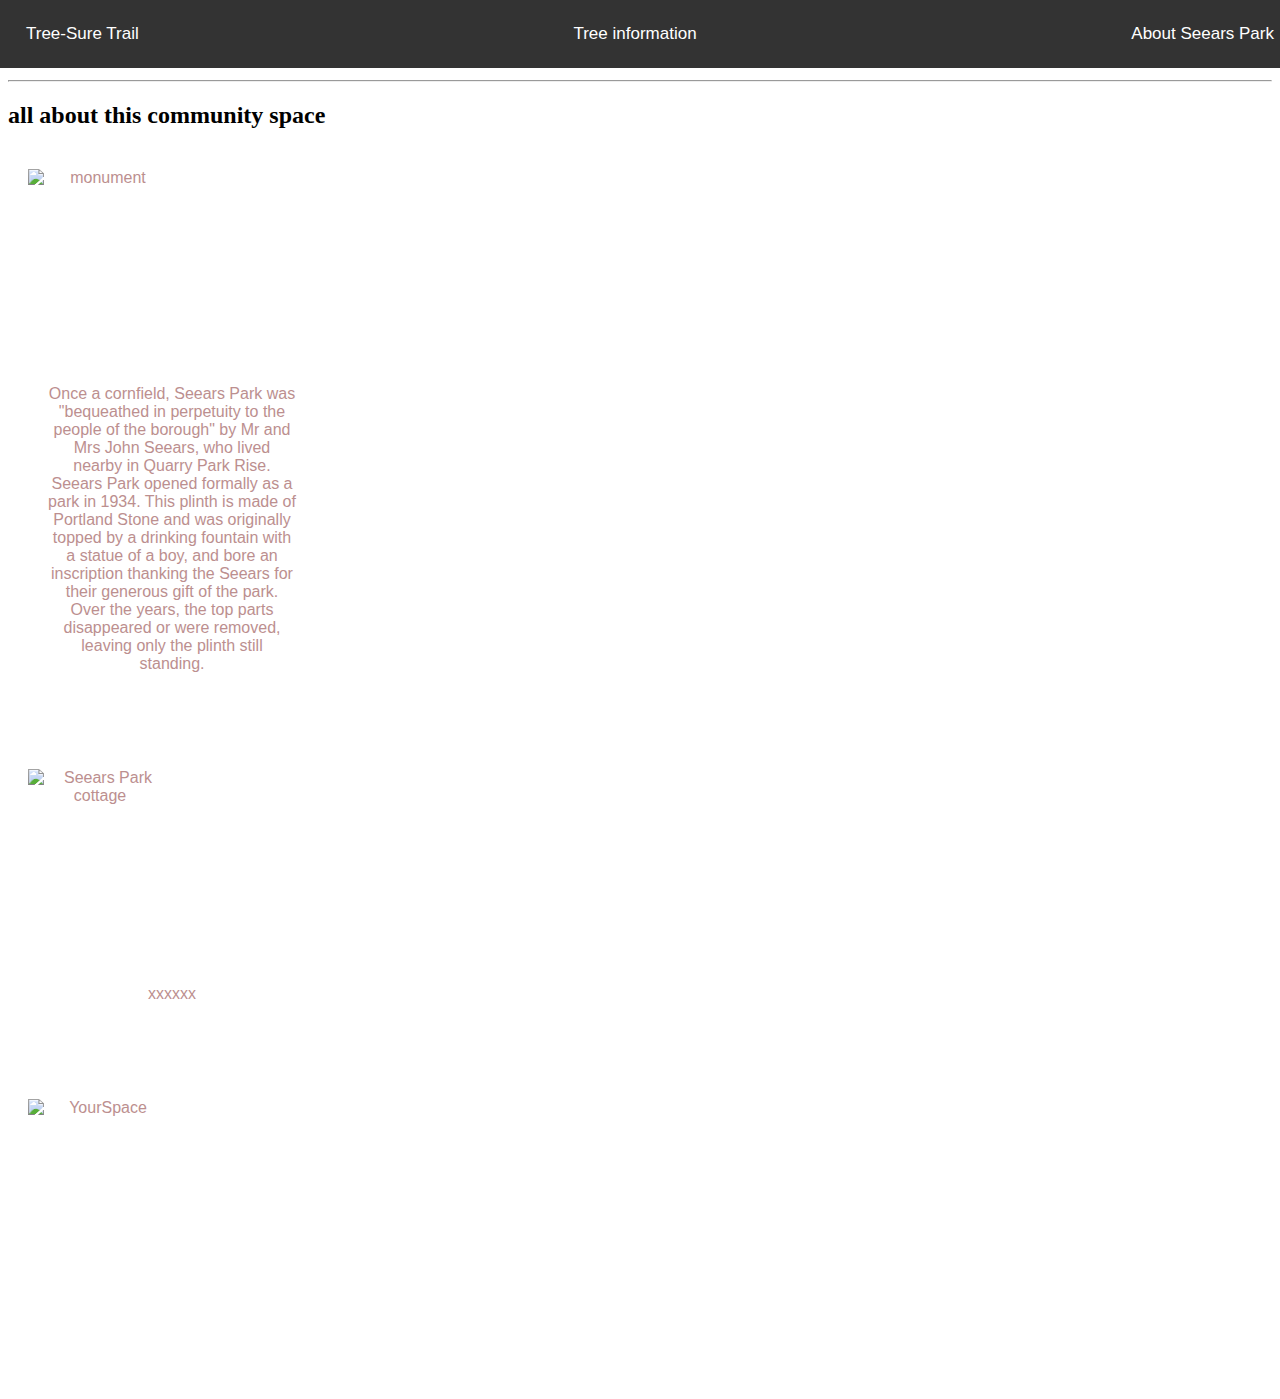
==== about.html @ 8003941f "Create about.html" ====
<!doctype html>
<html lang="en" data-bs-theme="dark">
  <head>
  <meta charset="UTF-8">
  <title>About Seears Park</title>
    <link href="style2.css" rel="stylesheet"/>
    <link href="https://cdn.jsdelivr.net/npm/bootstrap@5.3.0-alpha1/dist/css/bootstrap.min.css" rel="stylesheet" integrity="sha384-GLhlTQ8iRABdZLl6O3oVMWSktQOp6b7In1Zl3/Jr59b6EGGoI1aFkw7cmDA6j6gD" crossorigin="anonymous">

</head>
  <body>
    <div class="view" style="background-image: url('seears_park.jpg'); background-repeat: no-repeat; background-size: cover; background-position: center center;">
    <div class = "container-fluid">
    <div class="navbar">
    <a href="index.html" target="_blank" >Tree-Sure Trail</a>
    <a href="information.html" target="_blank" >Tree information</a>
    <a href="about.html" target="_blank" >About Seears Park</a>
    </div>

        <!--Grid row 1-->
        <div class="row d-flex justify-content-center">
            <div class="col-md-12 mb-4 white-text text-center wow fadeIn">
                <h1 class="display-3 font-weight-bold white-text mb-0 pt-md-5 pt-5>curate.com">Seears Park</h1>
                <hr class="hr-light my-4 w-100 mx-auto;">
                <h2 class="subtext-header mt-2 mb-4">all about this community space</h2>
            </div>
        </div>
        <!--Grid row-->

        <!--Grid row 2-->
        <div class="row d-flex justify-content-center">
            <!--col 1-->
            <div class="col-md-4">
                <div class="mx-auto" style="width: 250px;">
                <div class="card h-100" style="width: 18rem;">
                    <div class="container">
                    <img src="seears_park2.jpg" class="image rounded-circle" alt="monument"; width="230"; height="160";>
                    <div class="overlay">
                         <div class="text">plinth</div>
                        </div>
                    </div>
                      <div class="card-body">
                      <p class="card-text">Once a cornfield, Seears Park was "bequeathed in perpetuity to the people of the borough" by Mr and Mrs John Seears, who lived nearby in Quarry Park Rise. Seears Park opened formally as a park in 1934. This plinth is made of Portland Stone and was originally topped by a drinking fountain with a statue of a boy, and bore an inscription thanking the Seears for their generous gift of the park. Over the years, the top parts disappeared or were removed, leaving only the plinth still standing.</p>
                    </div>
                  </div>
                </div>
            </div>

            <!--col 2-->
            <div class="col-md-4">
                <div class="mx-auto" style="width: 250px;">
                <div class="card h-100" style="width: 18rem;">
                    <div class="container">
                    <img src="cottage.jpg" class="image rounded-circle"; alt="Seears Park cottage"; width="230"; height="160";>
                    <div class="overlay">
                        <div class="text">cottage</div>
                    </div>
                    </div>
                        <div class="card-body">
                      <p class="card-text">xxxxxx</p>
                    </div>
                </div>
                </div>
            </div>

            <!--col 3-->
            <div class="col-md-4">
                <div class="mx-auto" style="width: 250px;">
                    <div class="card h-100" style="width: 18rem;">
                        <div class="container">
                        <img src="yourspace.jpg" class="image rounded-circle" alt="YourSpace" width="230"; height="160";>
                        <div class="overlay">
                            <div class="text">amazing place</div>
                        </div>
                        </div>
                            <div class="card-body">
                        <p class="card-text"></p>
                        </div>
                    </div>
                </div>
            </div>
        </div>


        <!--Grid row 3-->
        <div class="row">
            
        </div>
    
    </div>
        <br>
        <br>
    </div>

  </footer>

    <script src="https://cdn.jsdelivr.net/npm/bootstrap@5.3.0-alpha1/dist/js/bootstrap.bundle.min.js" integrity="sha384-w76AqPfDkMBDXo30jS1Sgez6pr3x5MlQ1ZAGC+nuZB+EYdgRZgiwxhTBTkF7CXvN" crossorigin="anonymous"></script>
  </body>

</html>
---- style2.css ----
/* Top navigation bar */
.navbar {
  font-family: "Arial", sans-serif;
  position: fixed;
  top: 0;
  left: 0;
  width: 100%;
  background-color: #333;
  color: #fff;
  display: flex;
  justify-content: space-between;
  padding: 10px;
  z-index: 9999;
}

.navbar a {
  font-size: 16px;
  float: left;
  color: white;
  text-align: center;
  padding: 14px 16px;
  text-decoration: none;
  font-size: 17px;
}

.navbar a:hover {
  background-color: #ddd;
  color: black;
}

/* Additional card styling */
.card {
    padding: 20px;
    margin-top: 20px;
    border: pink, 1px;
    text-align: center;
    font-family: sans-serif;
    color: #bc8f8f
  }

.card-body {
    padding: 20px;
    margin-top: 20px;
}

.container {
    position: relative;
    width: 50%;
  }
.image {
    display: block;
    width: 100%;
  }

.overlay {
    position: absolute;
    top: 0;
    bottom: 0;
    left: 0;
    right: 0;
    height: 100%;
    width: 100%;
    opacity: 0;
    transition: .5s ease;
    background-color: #bc8f8f;
  }
  
.container:hover .overlay {
    opacity: 1;
  }
  
  .text {
    color: white;
    font-size: 20px;
    position: absolute;
    top: 50%;
    left: 50%;
    -webkit-transform: translate(-50%, -50%);
    -ms-transform: translate(-50%, -50%);
    transform: translate(-50%, -50%);
    text-align: center;
  }
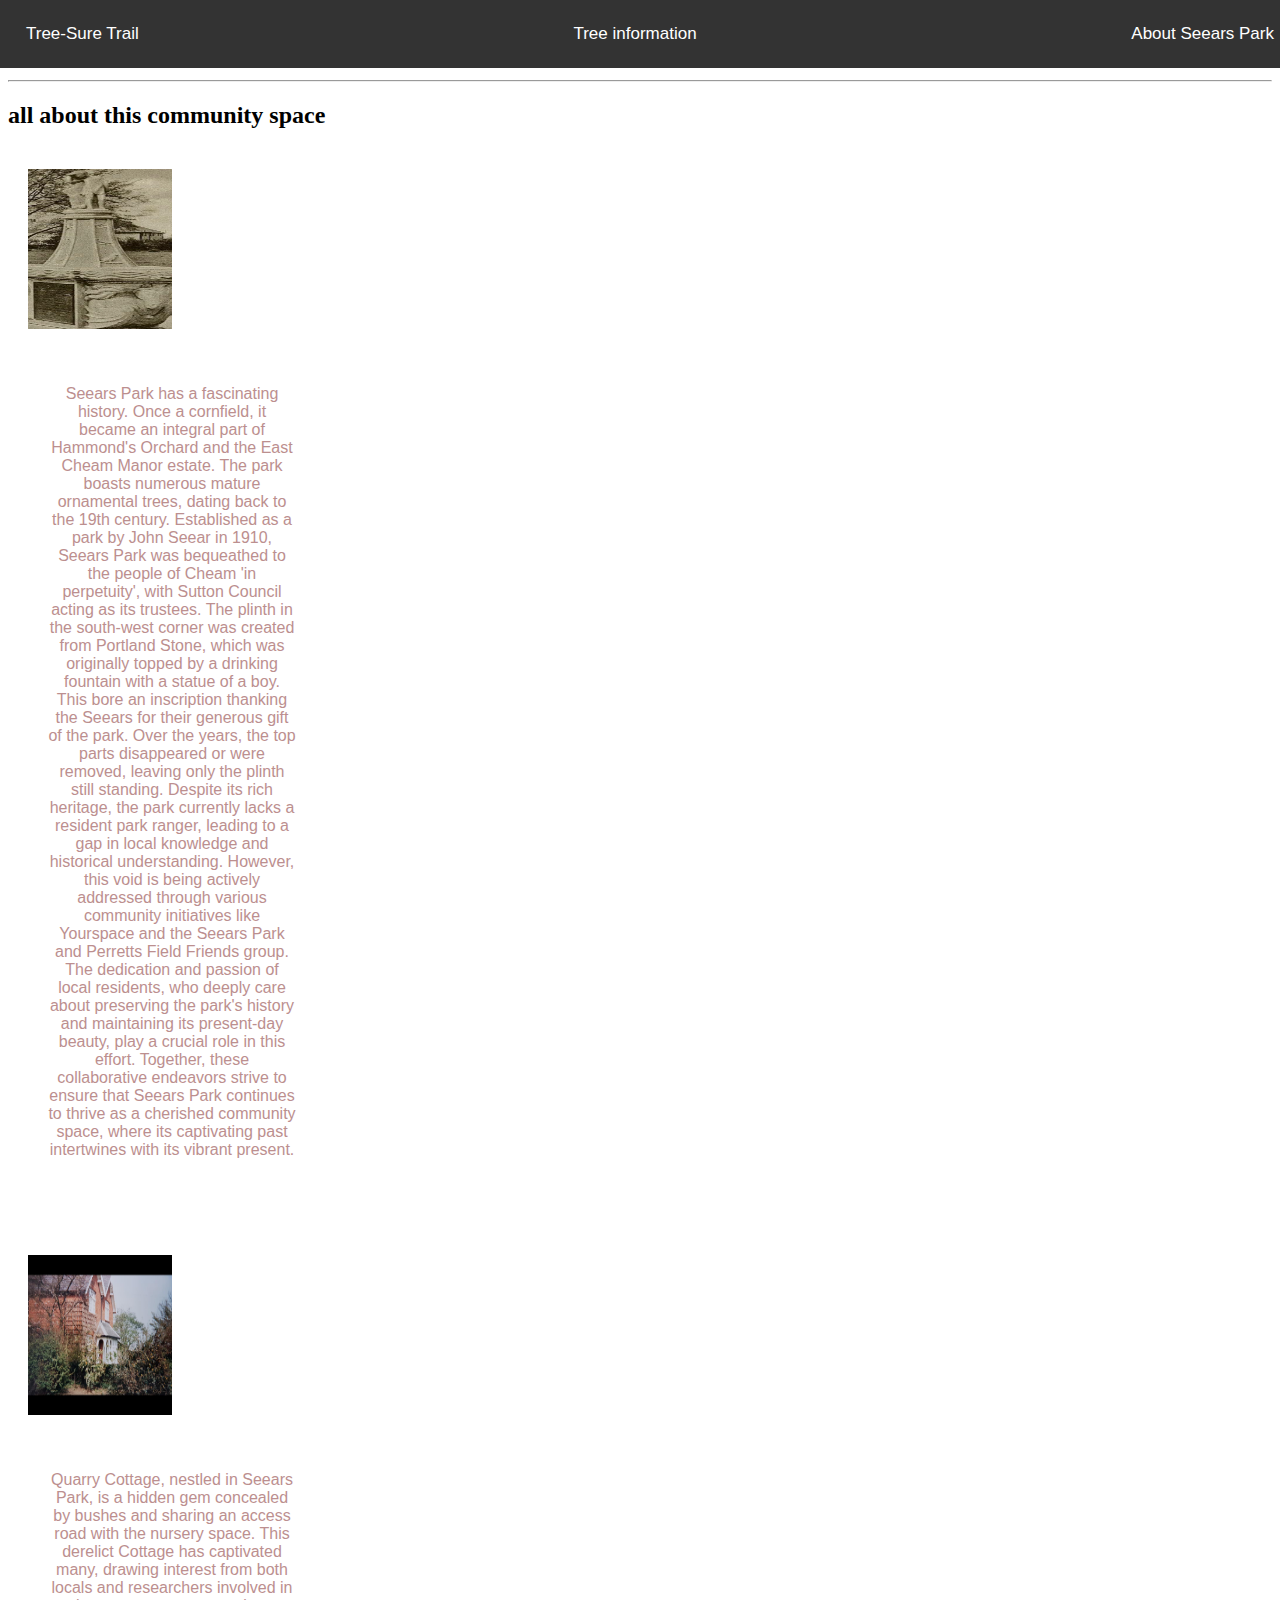
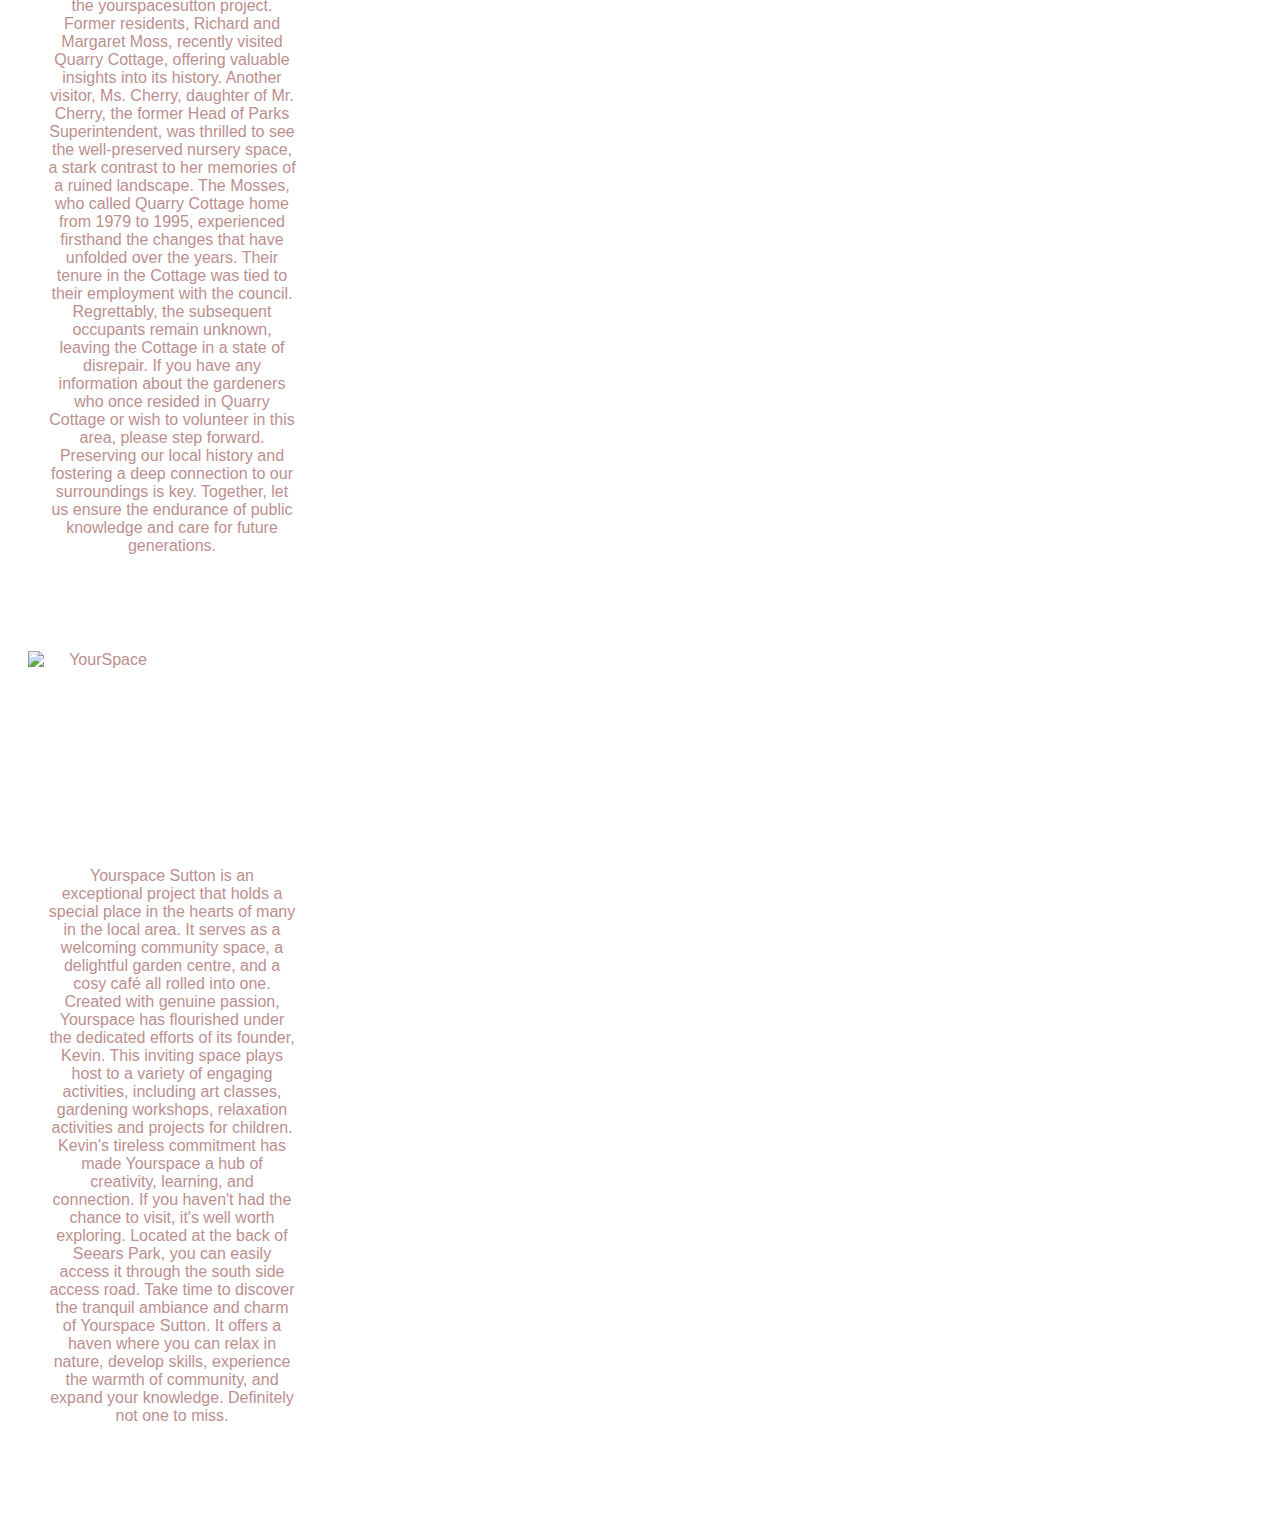
==== commit b611b3a0: "Update about.html" ====
--- a/about.html
+++ b/about.html
@@ -33,13 +33,17 @@
                 <div class="mx-auto" style="width: 250px;">
                 <div class="card h-100" style="width: 18rem;">
                     <div class="container">
-                    <img src="seears_park2.jpg" class="image rounded-circle" alt="monument"; width="230"; height="160";>
+                    <img src="seears_park2.png" class="image rounded-circle" alt="monument"; width="230"; height="160";>
                     <div class="overlay">
                          <div class="text">plinth</div>
                         </div>
                     </div>
                       <div class="card-body">
-                      <p class="card-text">Once a cornfield, Seears Park was "bequeathed in perpetuity to the people of the borough" by Mr and Mrs John Seears, who lived nearby in Quarry Park Rise. Seears Park opened formally as a park in 1934. This plinth is made of Portland Stone and was originally topped by a drinking fountain with a statue of a boy, and bore an inscription thanking the Seears for their generous gift of the park. Over the years, the top parts disappeared or were removed, leaving only the plinth still standing.</p>
+                      <p class="card-text">Seears Park has a fascinating history. Once a cornfield, it became an integral part of Hammond's Orchard and the East Cheam Manor estate. The park boasts numerous mature ornamental trees, dating back to the 19th century. Established as a park by John Seear in 1910, Seears Park was bequeathed to the people of Cheam 'in perpetuity', with Sutton Council acting as its trustees. 
+The plinth in the south-west corner was created from Portland Stone, which was originally topped by a drinking fountain with a statue of a boy. This bore an inscription thanking the Seears for their generous gift of the park. Over the years, the top parts disappeared or were removed, leaving only the plinth still standing.
+Despite its rich heritage, the park currently lacks a resident park ranger, leading to a gap in local knowledge and historical understanding. However, this void is being actively addressed through various community initiatives like Yourspace and the Seears Park and Perretts Field Friends group. The dedication and passion of local residents, who deeply care about preserving the park's history and maintaining its present-day beauty, play a crucial role in this effort.
+Together, these collaborative endeavors strive to ensure that Seears Park continues to thrive as a cherished community space, where its captivating past intertwines with its vibrant present.
+</p>
                     </div>
                   </div>
                 </div>
@@ -56,7 +60,11 @@
                     </div>
                     </div>
                         <div class="card-body">
-                      <p class="card-text">xxxxxx</p>
+                      <p class="card-text">Quarry Cottage, nestled in Seears Park, is a hidden gem concealed by bushes and sharing an access road with the nursery space. This derelict Cottage has captivated many, drawing interest from both locals and researchers involved in the yourspacesutton project.
+Former residents, Richard and Margaret Moss, recently visited Quarry Cottage, offering valuable insights into its history. Another visitor, Ms. Cherry, daughter of Mr. Cherry, the former Head of Parks Superintendent, was thrilled to see the well-preserved nursery space, a stark contrast to her memories of a ruined landscape.
+The Mosses, who called Quarry Cottage home from 1979 to 1995, experienced firsthand the changes that have unfolded over the years. Their tenure in the Cottage was tied to their employment with the council. Regrettably, the subsequent occupants remain unknown, leaving the Cottage in a state of disrepair.
+If you have any information about the gardeners who once resided in Quarry Cottage or wish to volunteer in this area, please step forward. Preserving our local history and fostering a deep connection to our surroundings is key. Together, let us ensure the endurance of public knowledge and care for future generations.
+</p>
                     </div>
                 </div>
                 </div>
@@ -67,13 +75,16 @@
                 <div class="mx-auto" style="width: 250px;">
                     <div class="card h-100" style="width: 18rem;">
                         <div class="container">
-                        <img src="yourspace.jpg" class="image rounded-circle" alt="YourSpace" width="230"; height="160";>
+                        <img src="yourspace.png" class="image rounded-circle" alt="YourSpace" width="230"; height="160";>
                         <div class="overlay">
                             <div class="text">amazing place</div>
                         </div>
                         </div>
                             <div class="card-body">
-                        <p class="card-text"></p>
+                        <p class="card-text">Yourspace Sutton is an exceptional project that holds a special place in the hearts of many in the local area. It serves as a welcoming community space, a delightful garden centre, and a cosy café all rolled into one. Created with genuine passion, Yourspace has flourished under the dedicated efforts of its founder, Kevin.
+This inviting space plays host to a variety of engaging activities, including art classes, gardening workshops, relaxation activities and projects for children. Kevin's tireless commitment has made Yourspace a hub of creativity, learning, and connection. If you haven't had the chance to visit, it's well worth exploring. Located at the back of Seears Park, you can easily access it through the south side access road.
+Take time to discover the tranquil ambiance and charm of Yourspace Sutton. It offers a haven where you can relax in nature, develop skills, experience the warmth of community, and expand your knowledge. Definitely not one to miss.
+</p>
                         </div>
                     </div>
                 </div>
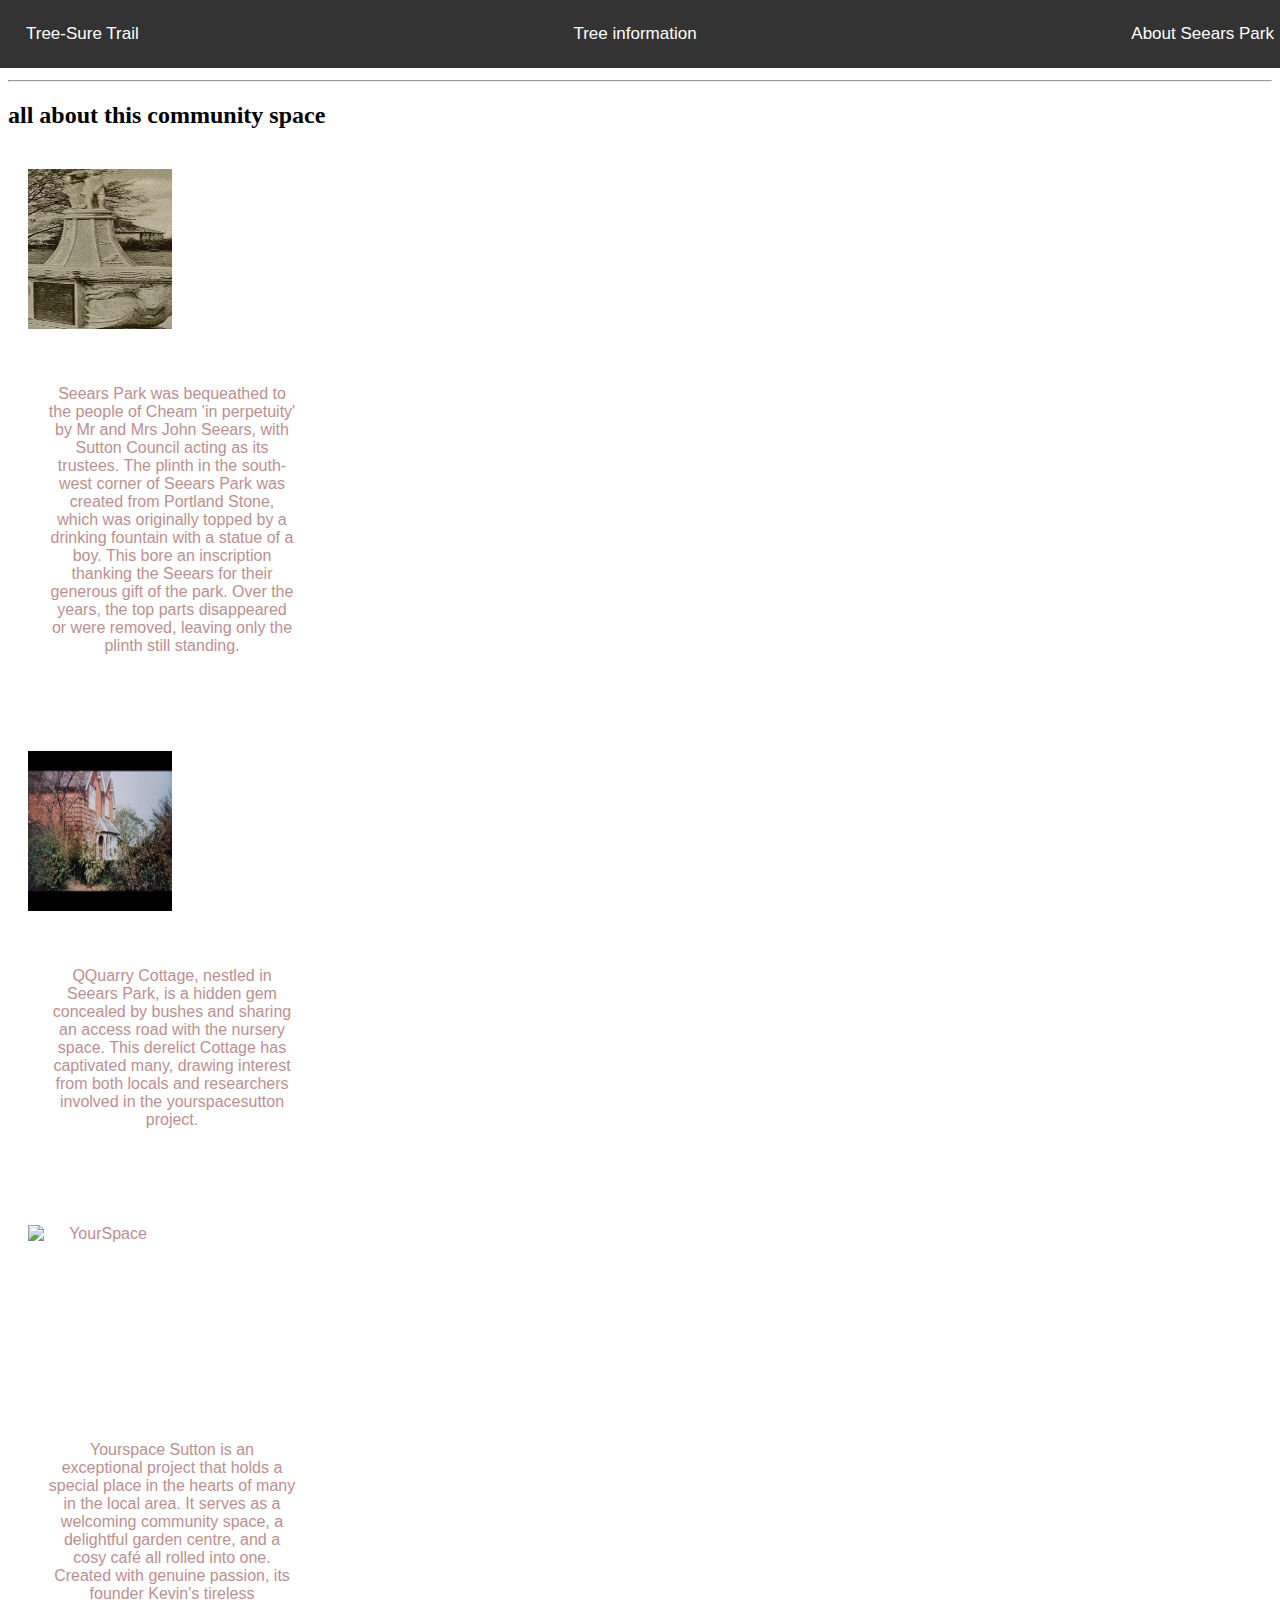
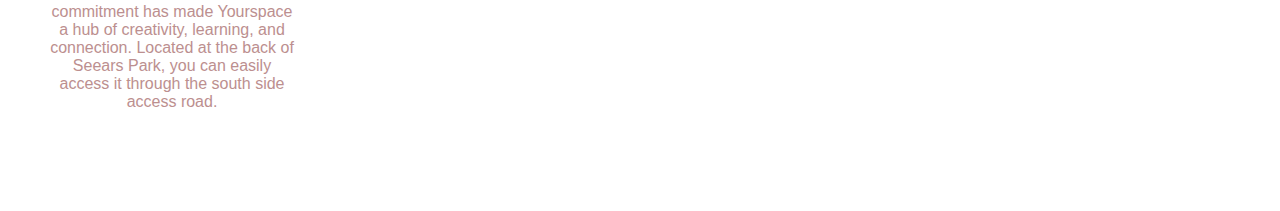
==== commit 84f580a9: "Update about.html" ====
--- a/about.html
+++ b/about.html
@@ -39,10 +39,8 @@
                         </div>
                     </div>
                       <div class="card-body">
-                      <p class="card-text">Seears Park has a fascinating history. Once a cornfield, it became an integral part of Hammond's Orchard and the East Cheam Manor estate. The park boasts numerous mature ornamental trees, dating back to the 19th century. Established as a park by John Seear in 1910, Seears Park was bequeathed to the people of Cheam 'in perpetuity', with Sutton Council acting as its trustees. 
-The plinth in the south-west corner was created from Portland Stone, which was originally topped by a drinking fountain with a statue of a boy. This bore an inscription thanking the Seears for their generous gift of the park. Over the years, the top parts disappeared or were removed, leaving only the plinth still standing.
-Despite its rich heritage, the park currently lacks a resident park ranger, leading to a gap in local knowledge and historical understanding. However, this void is being actively addressed through various community initiatives like Yourspace and the Seears Park and Perretts Field Friends group. The dedication and passion of local residents, who deeply care about preserving the park's history and maintaining its present-day beauty, play a crucial role in this effort.
-Together, these collaborative endeavors strive to ensure that Seears Park continues to thrive as a cherished community space, where its captivating past intertwines with its vibrant present.
+                      <p class="card-text">Seears Park was bequeathed to the people of Cheam 'in perpetuity' by Mr and Mrs John Seears, with Sutton Council acting as its trustees. 
+The plinth in the south-west corner of Seears Park was created from Portland Stone, which was originally topped by a drinking fountain with a statue of a boy. This bore an inscription thanking the Seears for their generous gift of the park. Over the years, the top parts disappeared or were removed, leaving only the plinth still standing.
 </p>
                     </div>
                   </div>
@@ -60,11 +58,7 @@
                     </div>
                     </div>
                         <div class="card-body">
-                      <p class="card-text">Quarry Cottage, nestled in Seears Park, is a hidden gem concealed by bushes and sharing an access road with the nursery space. This derelict Cottage has captivated many, drawing interest from both locals and researchers involved in the yourspacesutton project.
-Former residents, Richard and Margaret Moss, recently visited Quarry Cottage, offering valuable insights into its history. Another visitor, Ms. Cherry, daughter of Mr. Cherry, the former Head of Parks Superintendent, was thrilled to see the well-preserved nursery space, a stark contrast to her memories of a ruined landscape.
-The Mosses, who called Quarry Cottage home from 1979 to 1995, experienced firsthand the changes that have unfolded over the years. Their tenure in the Cottage was tied to their employment with the council. Regrettably, the subsequent occupants remain unknown, leaving the Cottage in a state of disrepair.
-If you have any information about the gardeners who once resided in Quarry Cottage or wish to volunteer in this area, please step forward. Preserving our local history and fostering a deep connection to our surroundings is key. Together, let us ensure the endurance of public knowledge and care for future generations.
-</p>
+                      <p class="card-text">QQuarry Cottage, nestled in Seears Park, is a hidden gem concealed by bushes and sharing an access road with the nursery space. This derelict Cottage has captivated many, drawing interest from both locals and researchers involved in the yourspacesutton project.</p>
                     </div>
                 </div>
                 </div>
@@ -81,10 +75,7 @@
                         </div>
                         </div>
                             <div class="card-body">
-                        <p class="card-text">Yourspace Sutton is an exceptional project that holds a special place in the hearts of many in the local area. It serves as a welcoming community space, a delightful garden centre, and a cosy café all rolled into one. Created with genuine passion, Yourspace has flourished under the dedicated efforts of its founder, Kevin.
-This inviting space plays host to a variety of engaging activities, including art classes, gardening workshops, relaxation activities and projects for children. Kevin's tireless commitment has made Yourspace a hub of creativity, learning, and connection. If you haven't had the chance to visit, it's well worth exploring. Located at the back of Seears Park, you can easily access it through the south side access road.
-Take time to discover the tranquil ambiance and charm of Yourspace Sutton. It offers a haven where you can relax in nature, develop skills, experience the warmth of community, and expand your knowledge. Definitely not one to miss.
-</p>
+                        <p class="card-text">Yourspace Sutton is an exceptional project that holds a special place in the hearts of many in the local area. It serves as a welcoming community space, a delightful garden centre, and a cosy café all rolled into one. Created with genuine passion, its founder Kevin's tireless commitment has made Yourspace a hub of creativity, learning, and connection. Located at the back of Seears Park, you can easily access it through the south side access road.</p>
                         </div>
                     </div>
                 </div>
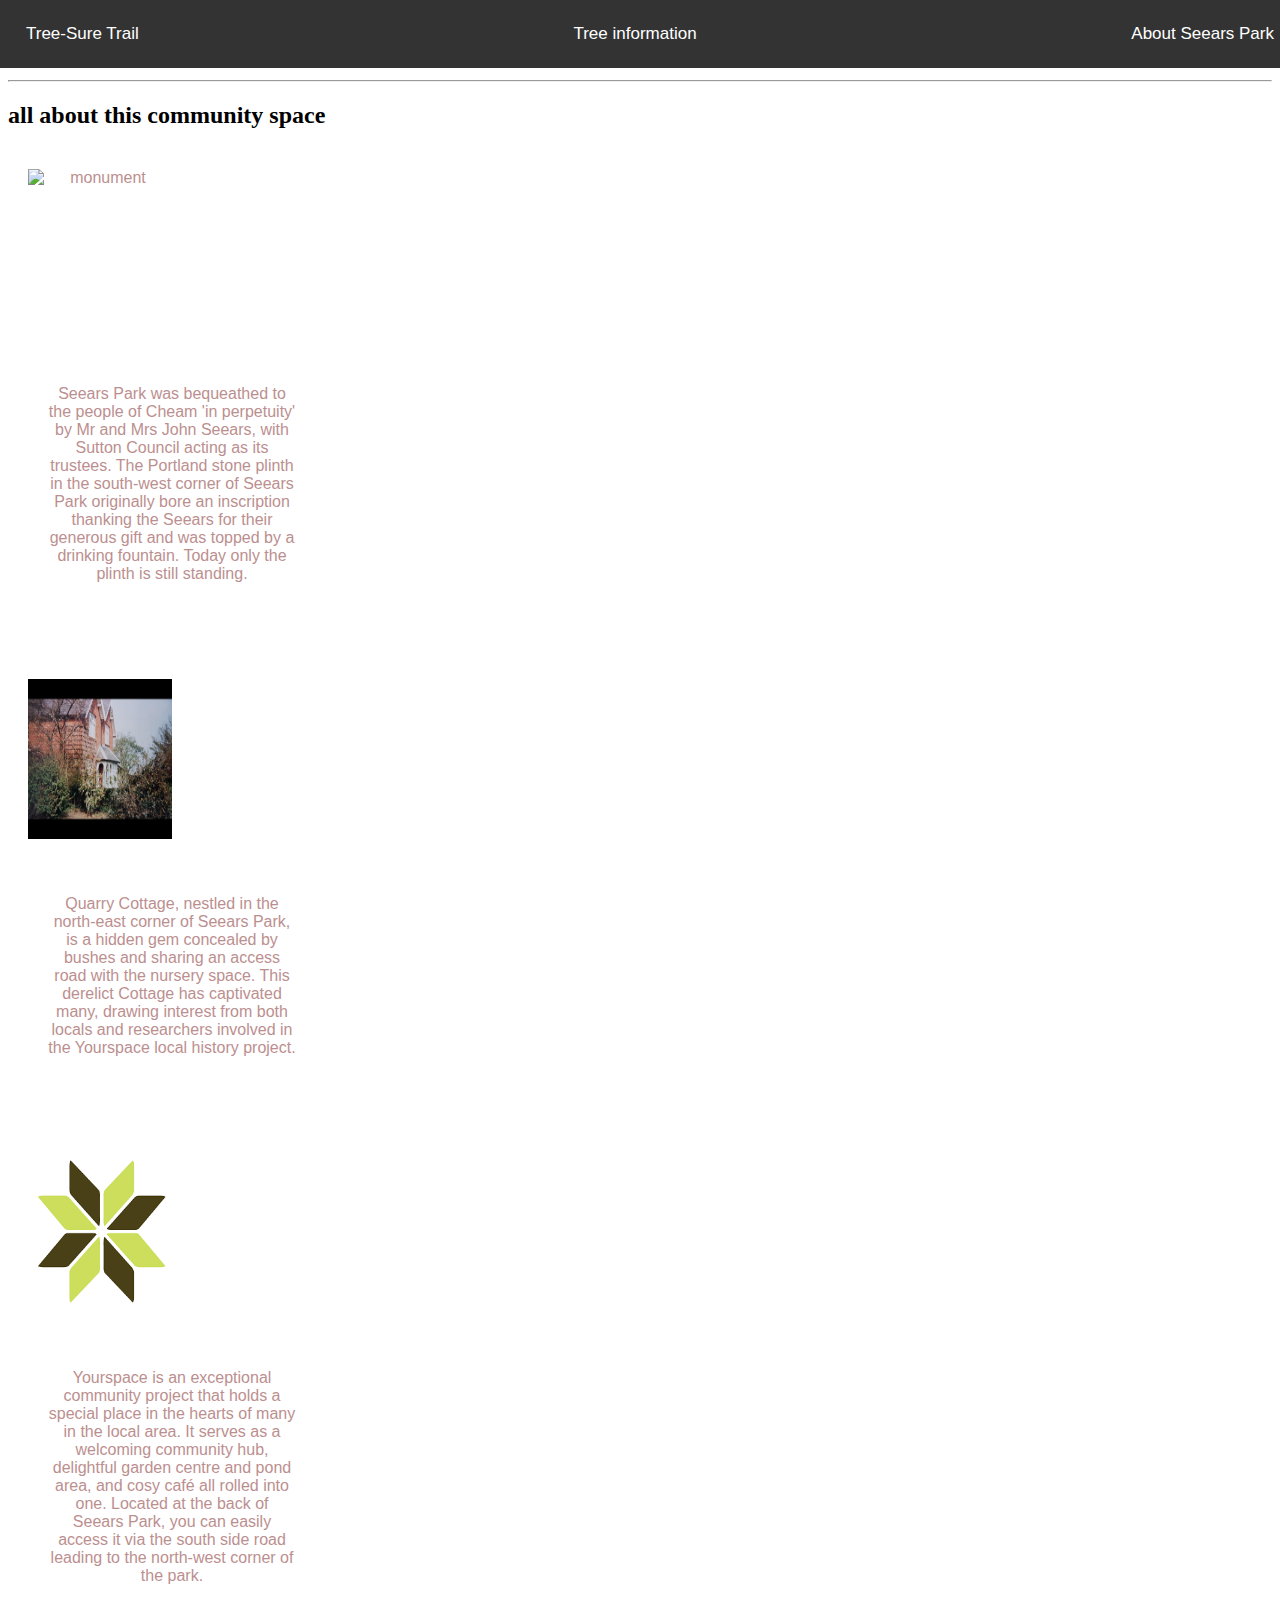
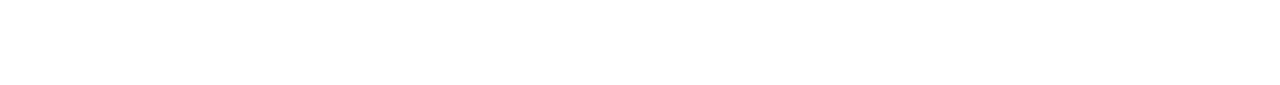
==== commit b8656922: "Update about.html" ====
--- a/about.html
+++ b/about.html
@@ -39,9 +39,7 @@
                         </div>
                     </div>
                       <div class="card-body">
-                      <p class="card-text">Seears Park was bequeathed to the people of Cheam 'in perpetuity' by Mr and Mrs John Seears, with Sutton Council acting as its trustees. 
-The plinth in the south-west corner of Seears Park was created from Portland Stone, which was originally topped by a drinking fountain with a statue of a boy. This bore an inscription thanking the Seears for their generous gift of the park. Over the years, the top parts disappeared or were removed, leaving only the plinth still standing.
-</p>
+                      <p class="card-text">Seears Park was bequeathed to the people of Cheam 'in perpetuity' by Mr and Mrs John Seears, with Sutton Council acting as its trustees. The Portland stone plinth in the south-west corner of Seears Park originally bore an inscription thanking the Seears for their generous gift and was topped by a drinking fountain. Today only the plinth is still standing.</p>
                     </div>
                   </div>
                 </div>
@@ -58,7 +56,7 @@
                     </div>
                     </div>
                         <div class="card-body">
-                      <p class="card-text">QQuarry Cottage, nestled in Seears Park, is a hidden gem concealed by bushes and sharing an access road with the nursery space. This derelict Cottage has captivated many, drawing interest from both locals and researchers involved in the yourspacesutton project.</p>
+                      <p class="card-text">Quarry Cottage, nestled in the north-east corner of Seears Park, is a hidden gem concealed by bushes and sharing an access road with the nursery space. This derelict Cottage has captivated many, drawing interest from both locals and researchers involved in the Yourspace local history project.</p>
                     </div>
                 </div>
                 </div>
@@ -69,13 +67,13 @@
                 <div class="mx-auto" style="width: 250px;">
                     <div class="card h-100" style="width: 18rem;">
                         <div class="container">
-                        <img src="yourspace.png" class="image rounded-circle" alt="YourSpace" width="230"; height="160";>
+                        <img src="Yourspace.png" class="image rounded-circle" alt="YourSpace" width="230"; height="160";>
                         <div class="overlay">
                             <div class="text">amazing place</div>
                         </div>
                         </div>
                             <div class="card-body">
-                        <p class="card-text">Yourspace Sutton is an exceptional project that holds a special place in the hearts of many in the local area. It serves as a welcoming community space, a delightful garden centre, and a cosy café all rolled into one. Created with genuine passion, its founder Kevin's tireless commitment has made Yourspace a hub of creativity, learning, and connection. Located at the back of Seears Park, you can easily access it through the south side access road.</p>
+                        <p class="card-text">Yourspace is an exceptional community project that holds a special place in the hearts of many in the local area. It serves as a welcoming community hub, delightful garden centre and pond area, and cosy café all rolled into one. Located at the back of Seears Park, you can easily access it via the south side road leading to the north-west corner of the park.</p>
                         </div>
                     </div>
                 </div>
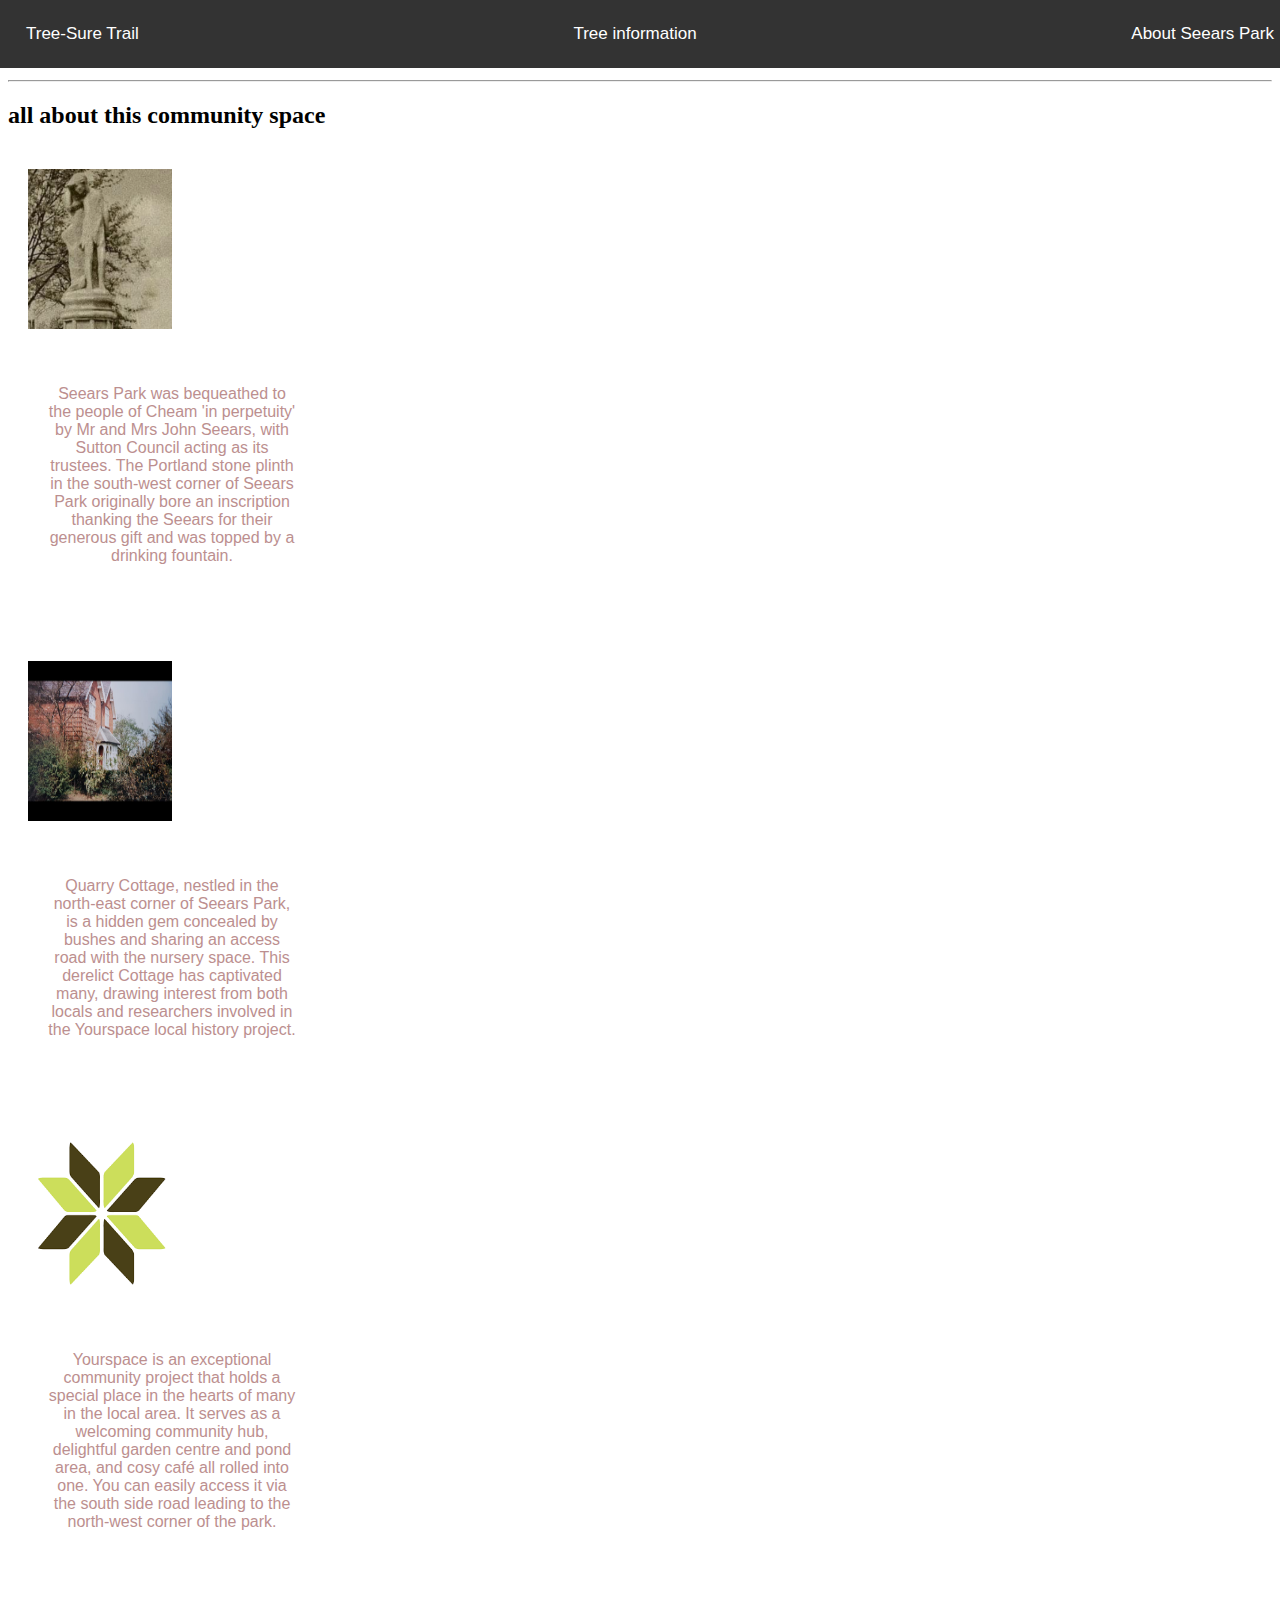
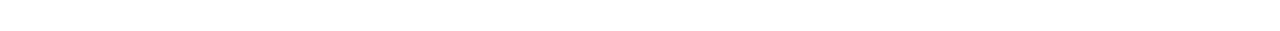
==== commit 5d3ce722: "Update about.html" ====
--- a/about.html
+++ b/about.html
@@ -39,7 +39,7 @@
                         </div>
                     </div>
                       <div class="card-body">
-                      <p class="card-text">Seears Park was bequeathed to the people of Cheam 'in perpetuity' by Mr and Mrs John Seears, with Sutton Council acting as its trustees. The Portland stone plinth in the south-west corner of Seears Park originally bore an inscription thanking the Seears for their generous gift and was topped by a drinking fountain. Today only the plinth is still standing.</p>
+                      <p class="card-text">Seears Park was bequeathed to the people of Cheam 'in perpetuity' by Mr and Mrs John Seears, with Sutton Council acting as its trustees. The Portland stone plinth in the south-west corner of Seears Park originally bore an inscription thanking the Seears for their generous gift and was topped by a drinking fountain.</p>
                     </div>
                   </div>
                 </div>
@@ -73,7 +73,7 @@
                         </div>
                         </div>
                             <div class="card-body">
-                        <p class="card-text">Yourspace is an exceptional community project that holds a special place in the hearts of many in the local area. It serves as a welcoming community hub, delightful garden centre and pond area, and cosy café all rolled into one. Located at the back of Seears Park, you can easily access it via the south side road leading to the north-west corner of the park.</p>
+                        <p class="card-text">Yourspace is an exceptional community project that holds a special place in the hearts of many in the local area. It serves as a welcoming community hub, delightful garden centre and pond area, and cosy café all rolled into one. You can easily access it via the south side road leading to the north-west corner of the park.</p>
                         </div>
                     </div>
                 </div>
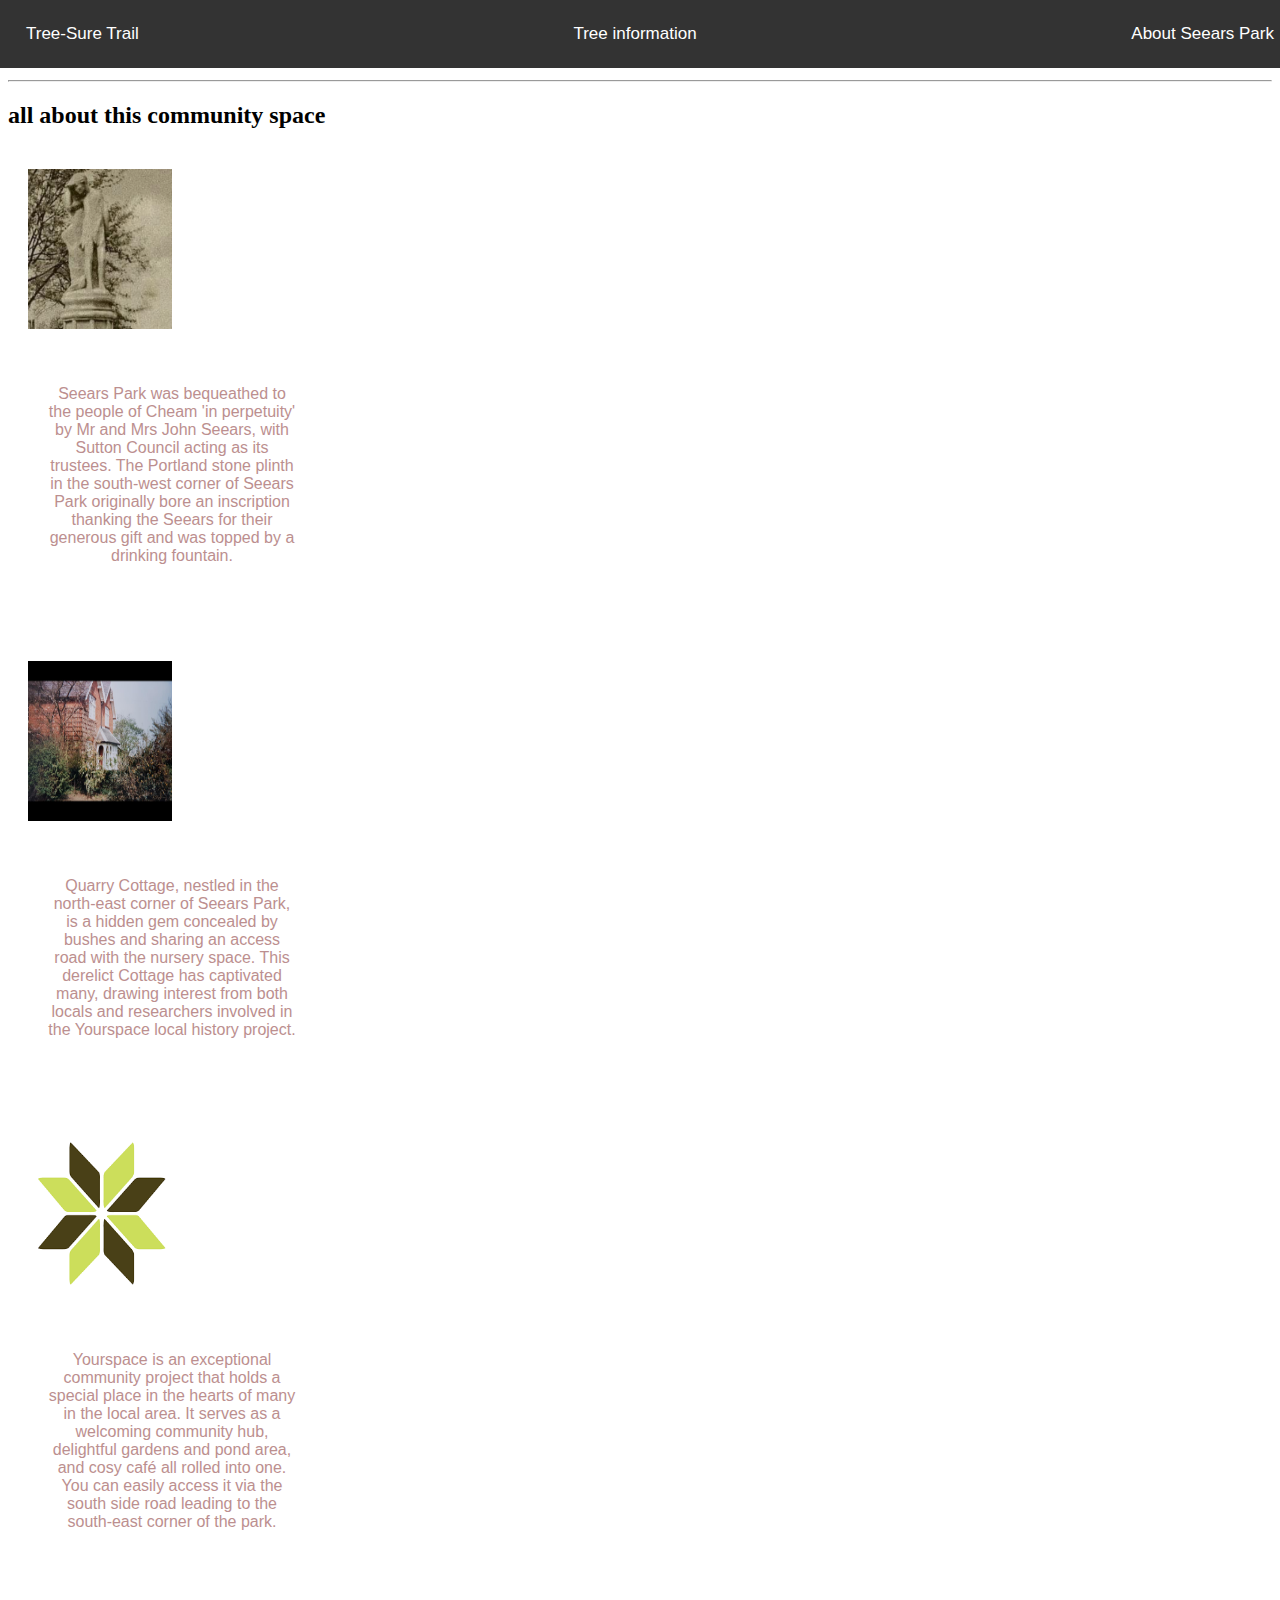
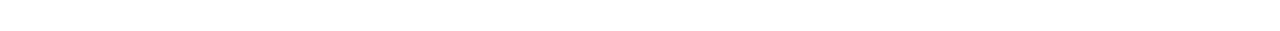
==== commit b48392d8: "Update about.html" ====
--- a/about.html
+++ b/about.html
@@ -73,7 +73,7 @@
                         </div>
                         </div>
                             <div class="card-body">
-                        <p class="card-text">Yourspace is an exceptional community project that holds a special place in the hearts of many in the local area. It serves as a welcoming community hub, delightful garden centre and pond area, and cosy café all rolled into one. You can easily access it via the south side road leading to the north-west corner of the park.</p>
+                        <p class="card-text">Yourspace is an exceptional community project that holds a special place in the hearts of many in the local area. It serves as a welcoming community hub, delightful gardens and pond area, and cosy café all rolled into one. You can easily access it via the south side road leading to the south-east corner of the park.</p>
                         </div>
                     </div>
                 </div>
